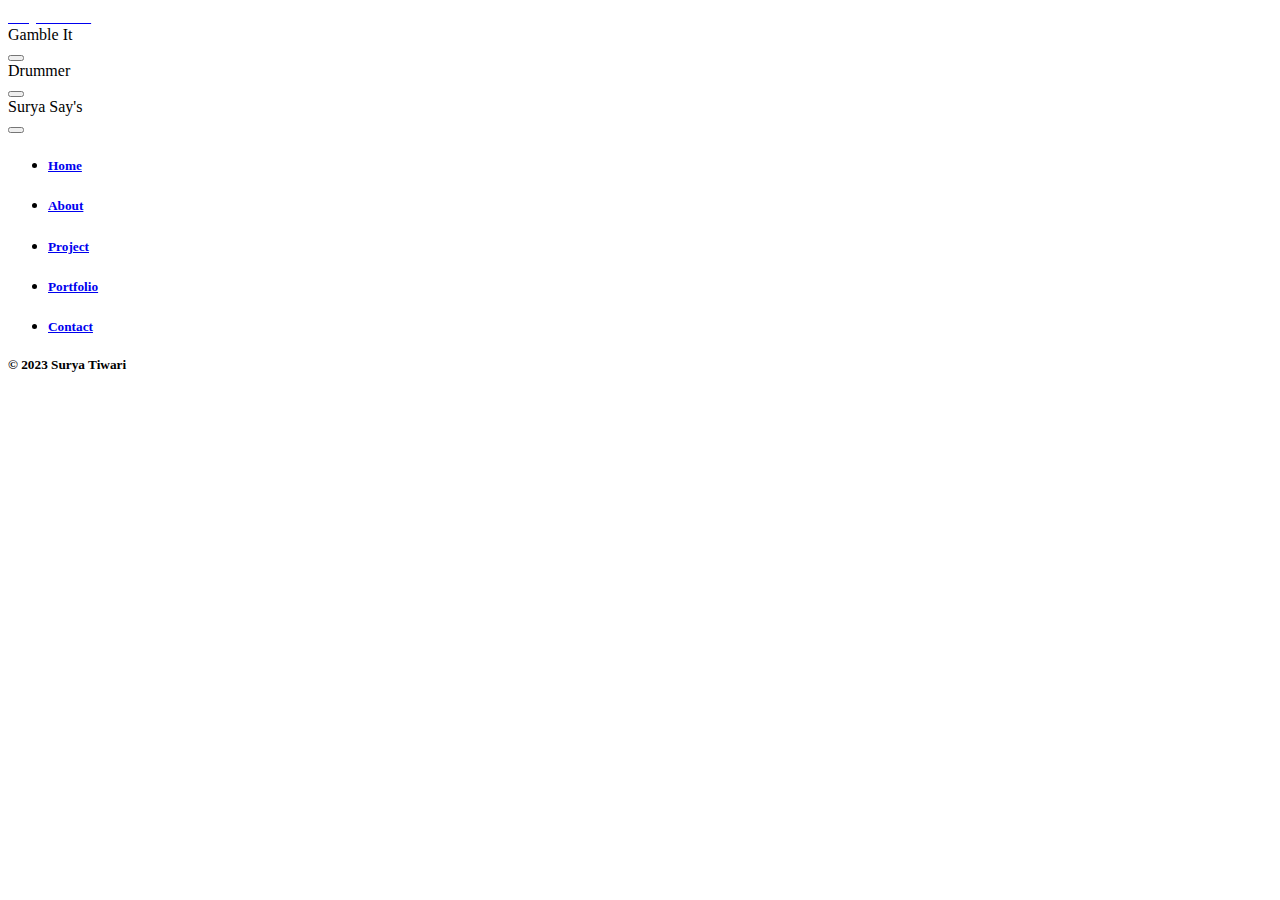
==== games.html @ f44f394e "Add files via upload" ====
<!DOCTYPE html>
<html lang="en">
<head>
    <meta charset="UTF-8">
    <meta name="viewport" content="width=device-width, initial-scale=1.0">
    <title>EXTRA's by Surya </title>
     <!-- Favicons -->
  <link href="img/apple-touch-icon.png" rel="S picture">

  <!-- Google Fonts -->
  <link href="https://fonts.googleapis.com/css?family=Open+Sans:300,300i,400,400i,600,600i,700,700i|Raleway:300,300i,400,400i,500,500i,600,600i,700,700i|Poppins:300,300i,400,400i,500,500i,600,600i,700,700i" rel="stylesheet">

  <!-- Vendor CSS Files -->
  <link href="vendor/aos/aos.css" rel="stylesheet">
  <link href="vendor/bootstrap/css/bootstrap.min.css" rel="stylesheet">
  <link href="vendor/bootstrap-icons/bootstrap-icons.css" rel="stylesheet">
  <link href="vendor/boxicons/css/boxicons.min.css" rel="stylesheet">
  <link href="vendor/glightbox/css/glightbox.min.css" rel="stylesheet">
  <link href="vendor/swiper/swiper-bundle.min.css" rel="stylesheet">
  <link rel="stylesheet" href="https://cdnjs.cloudflare.com/ajax/libs/font-awesome/5.15.3/css/all.min.css">
  <!-- Template Main CSS File -->
  <link href="css/gamer.css" rel="stylesheet">
</head>
<body data-new-gr-c-s-check-loaded="14.1135.0" data-gr-ext-installed="">

  
<main>
<div class="container py-4">
  <header class="pb-3 mb-4 border-bottom">
    <a href="index.html" class="d-flex align-items-center text-body-emphasis text-decoration-none">
      <span class="fs-4" style="color: white;">Surya Tiwari</span>
    </a>
  </header>
  <div class="row row-cols-1 row-cols-md-3 mb-3 text-center">
    <div class="col">
      <div class="card mb-4 rounded-3 shadow-sm">
        <div class="card">
          <div class="boxshadow"></div>
          <div class="main">
            <div class="top"></div>
            <div class="left side"></div>
            <div class="right side"></div>
            <div class="title">Gamble It</div>
            <div class="button-container">
              <a href="https://suryatiwari14.github.io/Gamble_it/" class="nav-link px-2 text-body-secondary">
                <button class="button">
                  <i class="bi bi-play-fill"></i>
                </button>
              </a>
            </div>
          </div>
        </div>
        
      </div>
    </div>
        
    <div class="col">
      <div class="card mb-4 rounded-3 shadow-sm">
        <div class="card">
          <div class="boxshadow"></div>
          <div class="main">
            <div class="top"></div>
            <div class="left side"></div>
            <div class="right side"></div>
            <div class="title">Drummer</div>
            <div class="button-container">
              <a href="https://suryatiwari14.github.io/Drummer/" class="nav-link px-2 text-body-secondary">
                <button class="button">
                  <i class="bi bi-play-fill"></i>
                </button>
              </a>
            </div>
          </div>
        </div>
        
      </div>
    </div>
    <div class="col">
      <div class="card mb-4 rounded-3 shadow-sm">
        <div class="card">
          <div class="boxshadow"></div>
          <div class="main">
            <div class="top"></div>
            <div class="left side"></div>
            <div class="right side"></div>
            <div class="title">Surya Say's</div>
            <div class="button-container">
              <a href="https://suryatiwari14.github.io/SuryaSays/" class="nav-link px-2 text-body-secondary">
                <button class="button">
                  <i class="bi bi-play-fill"></i>
                </button>
              </a>

              
            </div>
          </div>
        </div>
        
      </div>
    </div>
  </div>
 

     
  
</div>
<footer class="py-3 my-4" >
  <ul class="nav justify-content-center border-bottom pb-3 mb-3">
    <li class="nav-item"><a href="index.html" class="nav-link px-2 text-body-secondary"><h5>Home</h5></a></li>
    <li class="nav-item"><a href="index.html#About" class="nav-link px-2 text-body-secondary"><h5>About</h5></a></li>
    <li class="nav-item"><a href="index.html#Project" class="nav-link px-2 text-body-secondary"><h5>Project</h5></a></li>
    <li class="nav-item"><a href="index.html#Portfolio" class="nav-link px-2 text-body-secondary"><h5>Portfolio</h5></a></li>
    <li class="nav-item"><a href="index.html#Contact" class="nav-link px-2 text-body-secondary"><h5>Contact</h5></a></li>
  </ul>
  <p class="text-center text-body-secondary"><h5>© 2023 Surya Tiwari</h5></p>
</footer>
 <!-- Vendor JS Files -->
 <script src="vendor/purecounter/purecounter_vanilla.js"></script>
 <script src="vendor/aos/aos.js"></script>
 <script src="vendor/bootstrap/js/bootstrap.bundle.min.js"></script>
 <script src="vendor/glightbox/js/glightbox.min.js"></script>
 <script src="vendor/isotope-layout/isotope.pkgd.min.js"></script>
 <script src="vendor/swiper/swiper-bundle.min.js"></script>
 <script src="vendor/typed.js/typed.umd.js"></script>
 <script src="vendor/waypoints/noframework.waypoints.js"></script>
 <script src="vendor/php-email-form/validate.js"></script>

 <!-- Template Main JS File -->
 <script src="js/main.js"></script>

</main>
</body>
</html>
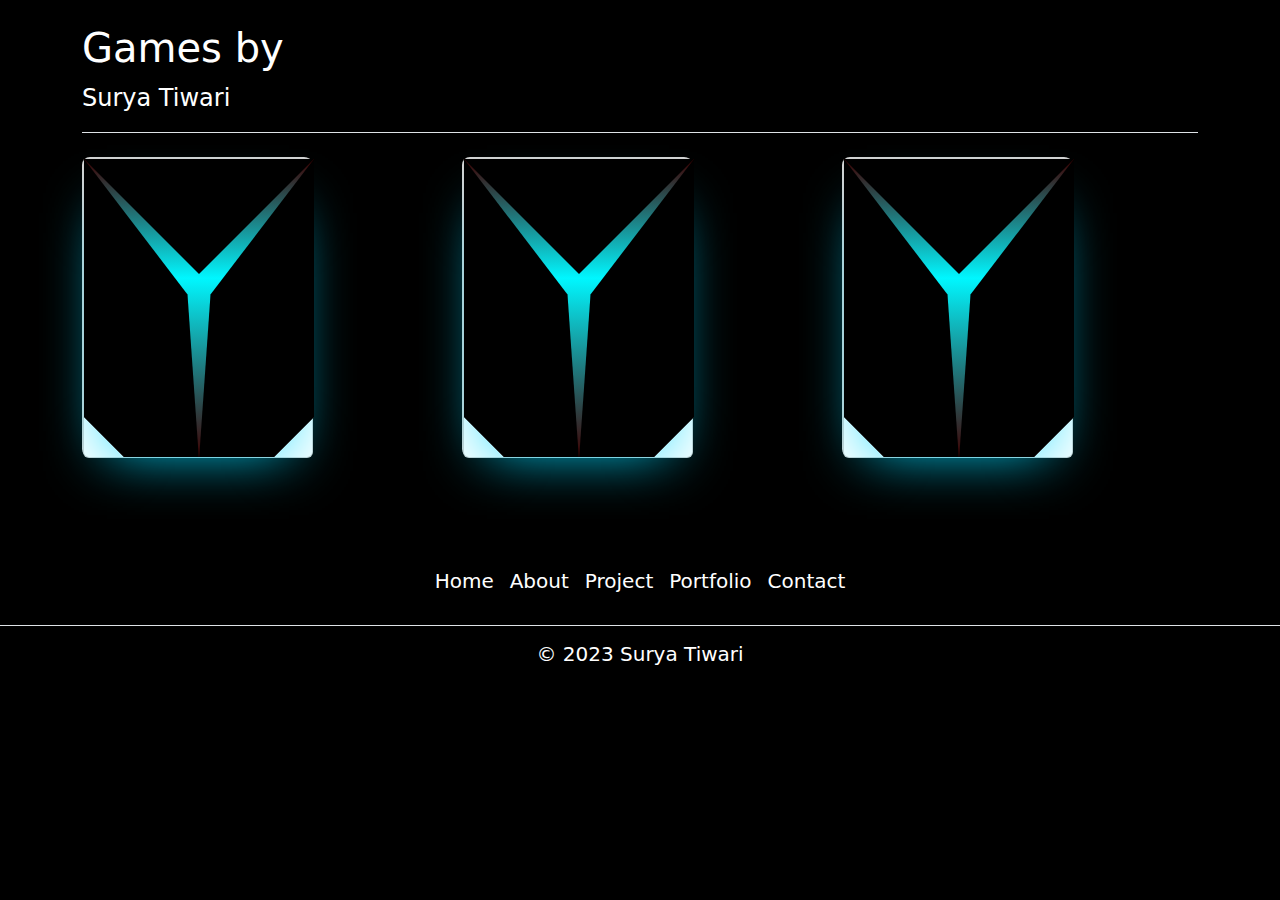
==== commit 336635e9: "games.html" ====
--- a/games.html
+++ b/games.html
@@ -27,6 +27,7 @@
 <main>
 <div class="container py-4">
   <header class="pb-3 mb-4 border-bottom">
+      <h1>Games by </h1>
     <a href="index.html" class="d-flex align-items-center text-body-emphasis text-decoration-none">
       <span class="fs-4" style="color: white;">Surya Tiwari</span>
     </a>
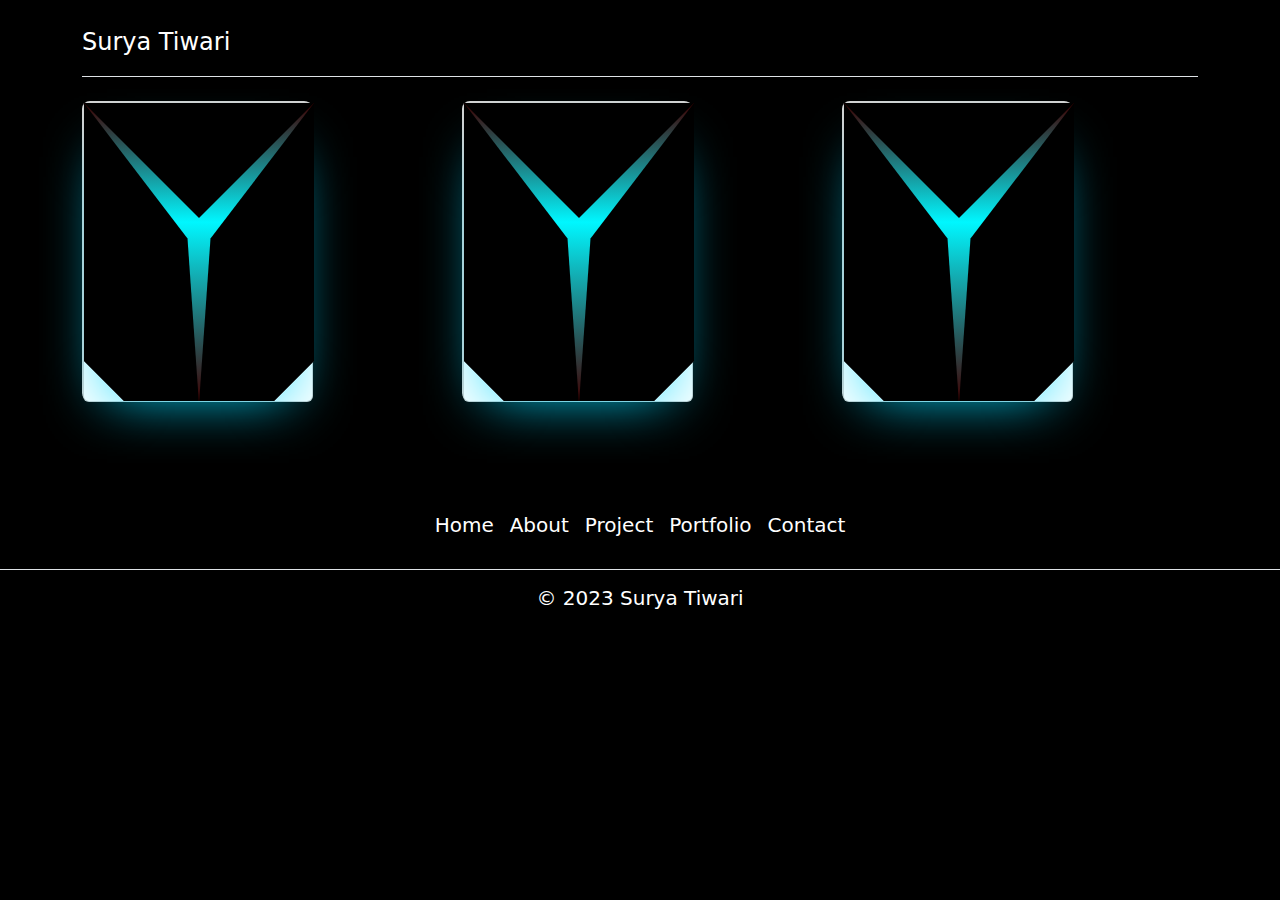
==== commit 6c663f4a: "games.html" ====
--- a/games.html
+++ b/games.html
@@ -27,7 +27,6 @@
 <main>
 <div class="container py-4">
   <header class="pb-3 mb-4 border-bottom">
-      <h1>Games by </h1>
     <a href="index.html" class="d-flex align-items-center text-body-emphasis text-decoration-none">
       <span class="fs-4" style="color: white;">Surya Tiwari</span>
     </a>
